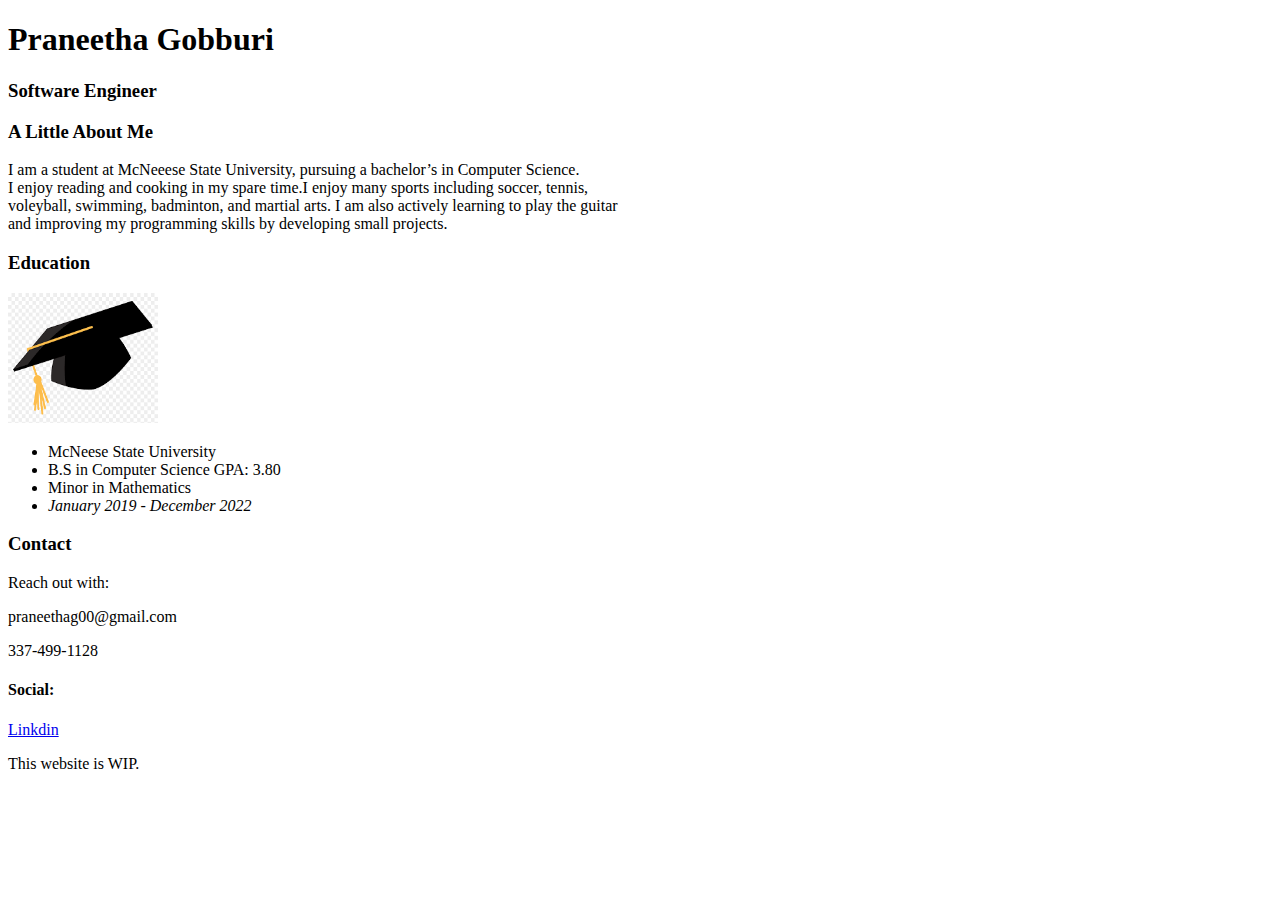
==== index.html @ 53d268e0 "Initial commit" ====
<!DOCTYPE html>
<html>
    <head>
        <title>Praneetha Gobburi</title>
    </head>
    <body>
         <!-- Basic info animination will be typed out--> 
         <div id = "Welcome">
           <h1>Praneetha Gobburi</h1>
           <h3>Software Engineer</h3>
        </div>

        <div id = "intro">
            <h3 id = "tab_1">A Little About Me</h3>
            <p id = "about_me">     I am a student at McNeeese State University, pursuing a bachelor’s in Computer Science.<br>
                                I enjoy reading and cooking in my spare time.I enjoy many sports including soccer, tennis, <br>
                                voleyball, swimming, badminton, and martial arts. I am also actively learning to play the guitar<br>
                                and improving my programming skills by developing small projects.
            </p>
        </div>

        <div id = "education">
            <h3 id = "tab_2">Education</h3>
            <img src="[data-uri]"
            alt="A Graduation cap" width="150" height="130"/>
            <ul id = "edu">
                <li>McNeese State University</li>
                <li>B.S in Computer Science        GPA: 3.80</li>
                <li>Minor in Mathematics</li>
                <li><em>January 2019 - December 2022</em></li>
            </ul>
        </div>

        <div id = "contact_ixnfo">
            <h3 id = "tab_3">Contact</h3>
            <div id = "contact">
                <p>Reach out with:</p>
                <p>praneethag00@gmail.com</p>
                <p>337-499-1128</p>
                <h4>Social:</h4>
                <a href="https://www.linkedin.com/in/praneetha-gobburi/" target="_blank">Linkdin</a>
            </div>
        </div>
        <p>This website is WIP.</p>
    </body>
</html>
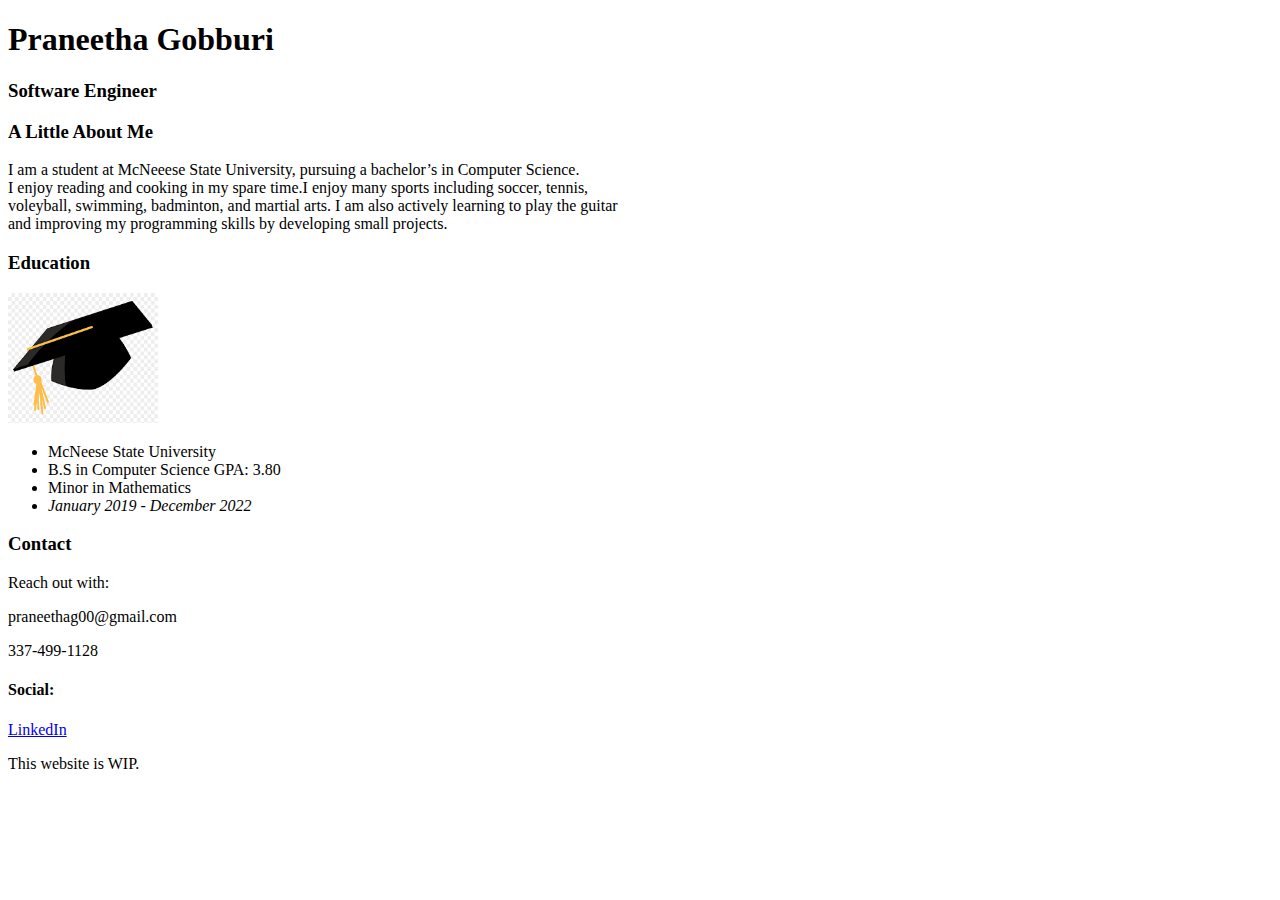
==== commit 8ea63882: "updated site" ====
--- a/index.html
+++ b/index.html
@@ -38,7 +38,7 @@
                 <p>praneethag00@gmail.com</p>
                 <p>337-499-1128</p>
                 <h4>Social:</h4>
-                <a href="https://www.linkedin.com/in/praneetha-gobburi/" target="_blank">Linkdin</a>
+                <a href="https://www.linkedin.com/in/praneetha-gobburi/" target="_blank">LinkedIn</a>
             </div>
         </div>
         <p>This website is WIP.</p>
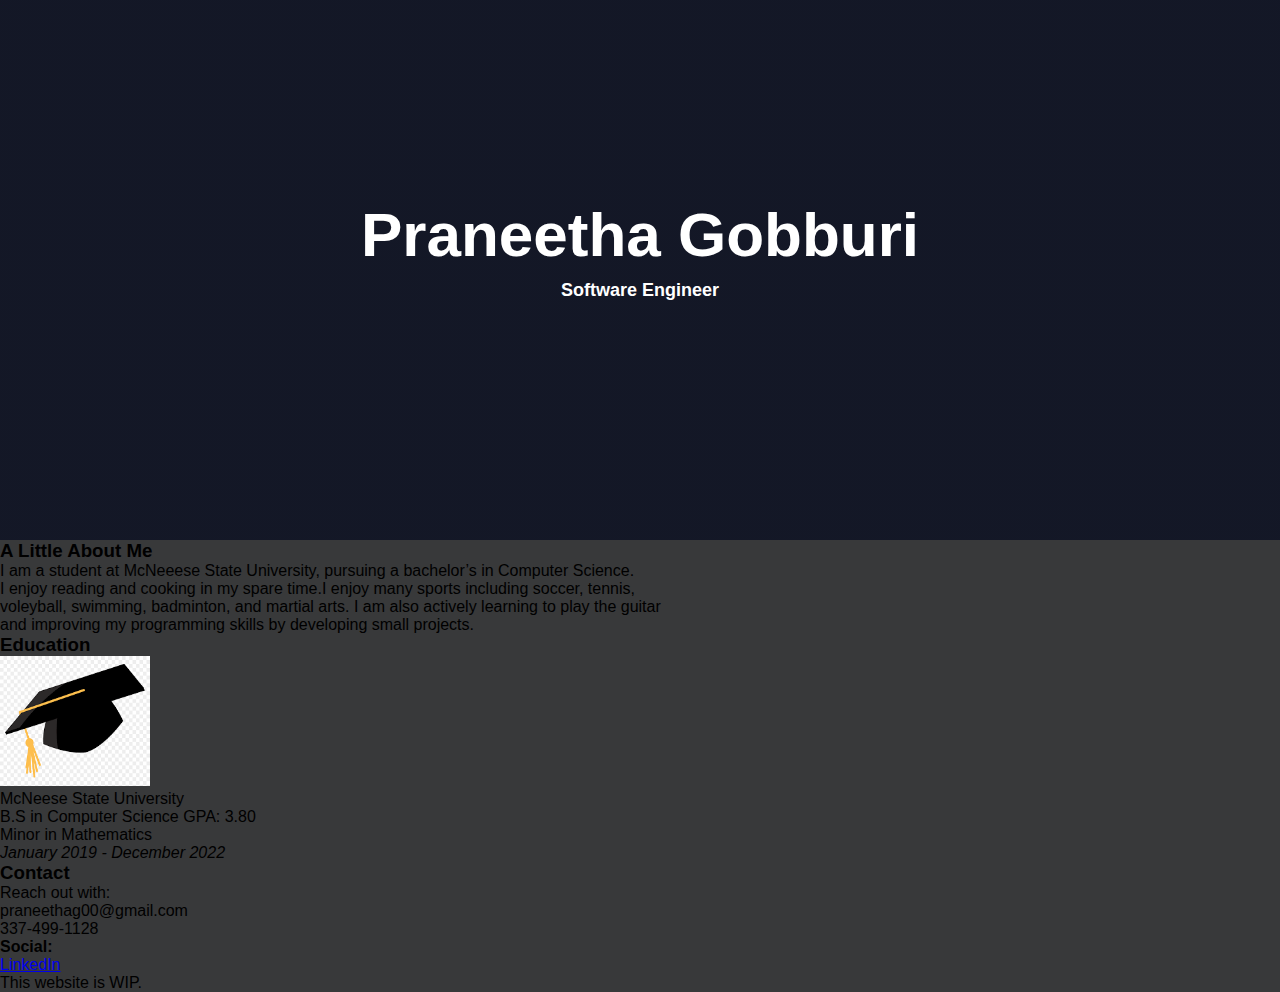
==== commit 4805f41c: "styles sheet added" ====
--- a/index.html
+++ b/index.html
@@ -1,46 +1,53 @@
 <!DOCTYPE html>
-<html>
-    <head>
-        <title>Praneetha Gobburi</title>
-    </head>
-    <body>
-         <!-- Basic info animination will be typed out--> 
-         <div id = "Welcome">
-           <h1>Praneetha Gobburi</h1>
-           <h3>Software Engineer</h3>
+<html lang="en">
+<head>
+    <meta charset="UTF-8">
+    <meta http-equiv="X-UA-Compatible" content="IE=edge">
+    <meta name="viewport" content="width=device-width, initial-scale=1.0">
+    <title>About Us</title>
+    <link rel="stylesheet" href="styles.css">
+    <title>Praneetha Gobburi</title>
+</head>
+<body>
+        <!-- Basic info animination will be typed out--> 
+    <section class = "header">
+        <div class = "intro_text">
+            <h1>Praneetha Gobburi</h1>
+            <h3>Software Engineer</h3>
         </div>
+    </section>
 
-        <div id = "intro">
-            <h3 id = "tab_1">A Little About Me</h3>
-            <p id = "about_me">     I am a student at McNeeese State University, pursuing a bachelor’s in Computer Science.<br>
-                                I enjoy reading and cooking in my spare time.I enjoy many sports including soccer, tennis, <br>
-                                voleyball, swimming, badminton, and martial arts. I am also actively learning to play the guitar<br>
-                                and improving my programming skills by developing small projects.
-            </p>
+    <div id = "intro">
+        <h3 id = "tab_1">A Little About Me</h3>
+        <p id = "about_me">     I am a student at McNeeese State University, pursuing a bachelor’s in Computer Science.<br>
+                            I enjoy reading and cooking in my spare time.I enjoy many sports including soccer, tennis, <br>
+                            voleyball, swimming, badminton, and martial arts. I am also actively learning to play the guitar<br>
+                            and improving my programming skills by developing small projects.
+        </p>
+    </div>
+
+    <div id = "education">
+        <h3 id = "tab_2">Education</h3>
+        <img src="[data-uri]"
+        alt="A Graduation cap" width="150" height="130"/>
+        <ul id = "edu">
+            <li>McNeese State University</li>
+            <li>B.S in Computer Science        GPA: 3.80</li>
+            <li>Minor in Mathematics</li>
+            <li><em>January 2019 - December 2022</em></li>
+        </ul>
+    </div>
+
+    <div id = "contact_ixnfo">
+        <h3 id = "tab_3">Contact</h3>
+        <div id = "contact">
+            <p>Reach out with:</p>
+            <p>praneethag00@gmail.com</p>
+            <p>337-499-1128</p>
+            <h4>Social:</h4>
+            <a href="https://www.linkedin.com/in/praneetha-gobburi/" target="_blank">LinkedIn</a>
         </div>
-
-        <div id = "education">
-            <h3 id = "tab_2">Education</h3>
-            <img src="[data-uri]"
-            alt="A Graduation cap" width="150" height="130"/>
-            <ul id = "edu">
-                <li>McNeese State University</li>
-                <li>B.S in Computer Science        GPA: 3.80</li>
-                <li>Minor in Mathematics</li>
-                <li><em>January 2019 - December 2022</em></li>
-            </ul>
-        </div>
-
-        <div id = "contact_ixnfo">
-            <h3 id = "tab_3">Contact</h3>
-            <div id = "contact">
-                <p>Reach out with:</p>
-                <p>praneethag00@gmail.com</p>
-                <p>337-499-1128</p>
-                <h4>Social:</h4>
-                <a href="https://www.linkedin.com/in/praneetha-gobburi/" target="_blank">LinkedIn</a>
-            </div>
-        </div>
-        <p>This website is WIP.</p>
-    </body>
+    </div>
+    <p>This website is WIP.</p>
+</body>
 </html>--- a/styles.css
+++ b/styles.css
@@ -0,0 +1,42 @@
+*{
+    margin:0;
+    padding:0; 
+    font-family: Verdana, Geneva, sans-serif; 
+}
+
+ body{
+    background-color: rgb(56,57,58);
+ }
+
+
+ .header{
+    min-height: 60vh;
+    width:100%;
+    background-image: linear-gradient(rgba(4,9,30,0.7), 
+    rgba(4,9,30,0.7)), url(images/resort.jpg);
+    background-size: cover;
+    background-position: center;
+    position:relative;
+}
+
+
+.intro_text{
+    width:90%;
+    color:white;
+    position: absolute;
+    top:50%;
+    left:50%;
+    transform: translate(-50%, -50%);
+    text-align: center;
+}
+
+.intro_text h1{
+    font-size: 62px;
+    color:white;
+}
+
+.intro_text h3{
+    margin:10px 0 40px;
+    font-size: 18px;
+    color: white;
+}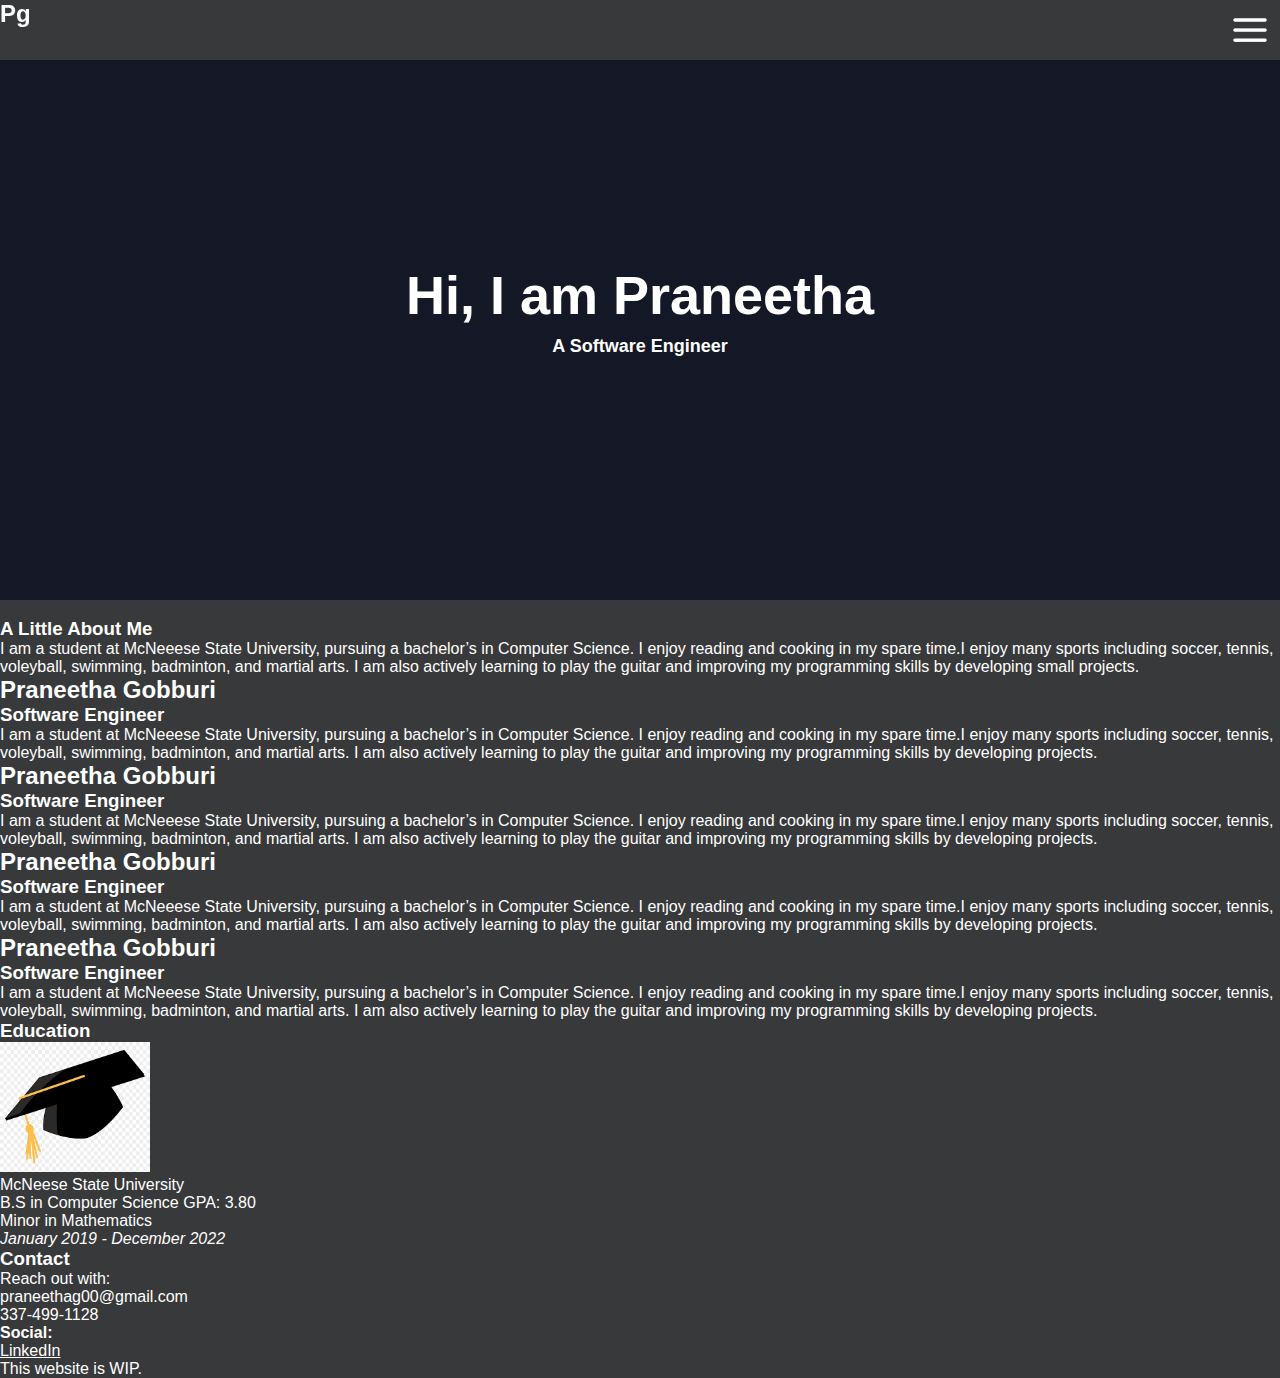
==== commit 88f84bd9: "background vid and nav bar" ====
--- a/index.html
+++ b/index.html
@@ -9,21 +9,70 @@
     <title>Praneetha Gobburi</title>
 </head>
 <body>
+    <nav>
+        <h2 class = "logo">Pg</h2>
+        <div class = "toggle"></div>
+</nav>
         <!-- Basic info animination will be typed out--> 
     <section class = "header">
+        
         <div class = "intro_text">
-            <h1>Praneetha Gobburi</h1>
-            <h3>Software Engineer</h3>
+            <!--<img class = "self_pic" src = "selfie.png" alt = "Image of myself"/>-->
+            <h1>Hi, I am Praneetha</h1>
+            <h3>A Software Engineer</h3>
         </div>
     </section>
 
-    <div id = "intro">
-        <h3 id = "tab_1">A Little About Me</h3>
-        <p id = "about_me">     I am a student at McNeeese State University, pursuing a bachelor’s in Computer Science.<br>
-                            I enjoy reading and cooking in my spare time.I enjoy many sports including soccer, tennis, <br>
-                            voleyball, swimming, badminton, and martial arts. I am also actively learning to play the guitar<br>
+    <div class = "introduction">
+        <div class = "introduction_col">
+        <img></img>
+        <h3 class = "tab_1">A Little About Me</h3>
+        <p class = "about_me">     I am a student at McNeeese State University, pursuing a bachelor’s in Computer Science.
+                            I enjoy reading and cooking in my spare time.I enjoy many sports including soccer, tennis, 
+                            voleyball, swimming, badminton, and martial arts. I am also actively learning to play the guitar
                             and improving my programming skills by developing small projects.
         </p>
+        </div>
+
+        <div class="text">
+            <h2>Praneetha Gobburi</h2>
+            <h3>Software Engineer</h3>
+            <p>I am a student at McNeeese State University, pursuing a bachelor’s in Computer Science.
+                I enjoy reading and cooking in my spare time.I enjoy many sports including soccer, tennis, 
+                voleyball, swimming, badminton, and martial arts. I am also actively learning to play the guitar
+                and improving my programming skills by developing projects.</p>
+        </div>
+
+
+        <div class="text">
+            <h2>Praneetha Gobburi</h2>
+            <h3>Software Engineer</h3>
+            <p>I am a student at McNeeese State University, pursuing a bachelor’s in Computer Science.
+                I enjoy reading and cooking in my spare time.I enjoy many sports including soccer, tennis, 
+                voleyball, swimming, badminton, and martial arts. I am also actively learning to play the guitar
+                and improving my programming skills by developing projects.</p>
+        </div>
+
+
+        <div class="text">
+            <h2>Praneetha Gobburi</h2>
+            <h3>Software Engineer</h3>
+            <p>I am a student at McNeeese State University, pursuing a bachelor’s in Computer Science.
+                I enjoy reading and cooking in my spare time.I enjoy many sports including soccer, tennis, 
+                voleyball, swimming, badminton, and martial arts. I am also actively learning to play the guitar
+                and improving my programming skills by developing projects.</p>
+        </div>
+
+
+
+        <div class="text">
+            <h2>Praneetha Gobburi</h2>
+            <h3>Software Engineer</h3>
+            <p>I am a student at McNeeese State University, pursuing a bachelor’s in Computer Science.
+                I enjoy reading and cooking in my spare time.I enjoy many sports including soccer, tennis, 
+                voleyball, swimming, badminton, and martial arts. I am also actively learning to play the guitar
+                and improving my programming skills by developing projects.</p>
+        </div>
     </div>
 
     <div id = "education">
--- a/styles.css
+++ b/styles.css
@@ -2,10 +2,21 @@
     margin:0;
     padding:0; 
     font-family: Verdana, Geneva, sans-serif; 
+    color: white;
 }
 
  body{
     background-color: rgb(56,57,58);
+ }
+
+ .back_vid video{
+     position: absolute;
+     top:0;
+     left:0;
+     width: 100%;
+     height: 60vh;
+     object-fit: cover;
+     opacity: 0.8;
  }
 
 
@@ -13,12 +24,50 @@
     min-height: 60vh;
     width:100%;
     background-image: linear-gradient(rgba(4,9,30,0.7), 
-    rgba(4,9,30,0.7)), url(images/resort.jpg);
+    rgba(4,9,30,0.7));
     background-size: cover;
     background-position: center;
     position:relative;
 }
 
+nav{
+    position:sticky;
+    display: flex;
+    justify-content: space-between;
+    top:0;
+    width: 100%;
+    z-index: 100;
+    box-sizing: border-box;
+    
+}
+
+nav h2{
+box-sizing: border-box;
+}
+.toggle{
+    box-sizing: border-box;
+    width:60px;
+    height:60px;
+    background:url('nav-white.png');
+    background-repeat: no-repeat;
+    background-size: 40px;
+    background-position: center;
+    cursor:pointer;
+}
+
+.toggle.active{
+    background:url('close.png');
+    background-repeat: no-repeat;
+    background-size: 40px;
+    background-position: center;
+}
+
+.self_pic{
+    width:20%;
+    height: 20%;
+    top:50%;
+    left:50%;
+}
 
 .intro_text{
     width:90%;
@@ -31,12 +80,12 @@
 }
 
 .intro_text h1{
-    font-size: 62px;
+    font-size: 6vh;
     color:white;
 }
 
 .intro_text h3{
     margin:10px 0 40px;
-    font-size: 18px;
+    font-size: 2vh;
     color: white;
-}+}
